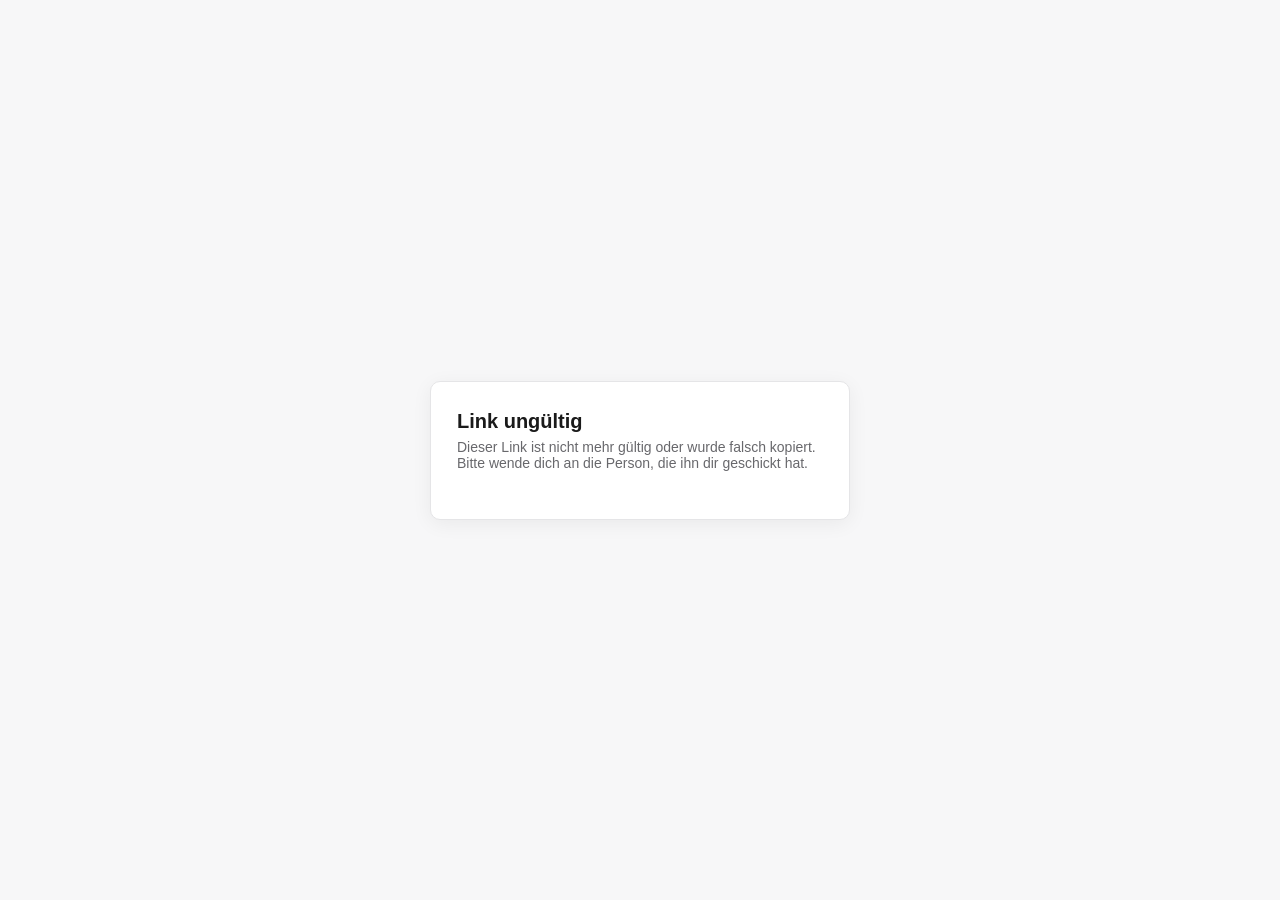
==== kontakt-formular.html @ 027086d7 "Update kontakt-formular.html" ====
<!DOCTYPE html>
<html lang="de">
<head>
  <meta charset="UTF-8" />
  <meta name="viewport" content="width=device-width, initial-scale=1.0" />
  <title>Kontaktdaten eintragen</title>
  <style>
    :root {
      --bg: #f7f7f8;
      --surface: #ffffff;
      --border: #e5e5e7;
      --text: #1a1a1a;
      --text-secondary: #68686c;
      --accent: #d6293e;
      --accent-text: #ffffff;
      --radius: 10px;
      --font: "IBM Plex Sans", -apple-system, sans-serif;
    }
    * { box-sizing: border-box; }
    body {
      margin: 0;
      font-family: var(--font);
      background: var(--bg);
      color: var(--text);
      display: flex;
      align-items: center;
      justify-content: center;
      min-height: 100vh;
      padding: 1.5rem;
    }
    .card {
      background: var(--surface);
      border: 1px solid var(--border);
      border-radius: var(--radius);
      padding: 28px 26px;
      width: 100%;
      max-width: 420px;
      box-shadow: 0 4px 20px rgba(0, 0, 0, 0.06);
    }
    h1 { font-size: 20px; margin: 0 0 6px; }
    p { color: var(--text-secondary); font-size: 14px; margin: 0 0 20px; }
    label { display: block; font-size: 13px; font-weight: 500; margin-bottom: 4px; margin-top: 14px; }
    .row2 { display: flex; gap: 10px; }
    .row2 > div { flex: 1; }
    .row2 .narrow { flex: 0 0 90px; }
    input {
      width: 100%;
      font-family: var(--font);
      font-size: 14px;
      padding: 10px 12px;
      border-radius: var(--radius);
      border: 1px solid var(--border);
      background: #f6f6f7;
    }
    button {
      margin-top: 22px;
      width: 100%;
      font-family: var(--font);
      font-size: 14px;
      font-weight: 500;
      padding: 12px;
      border-radius: var(--radius);
      border: none;
      background: var(--accent);
      color: var(--accent-text);
      cursor: pointer;
    }
    button:disabled { opacity: 0.5; cursor: default; }
    .status { margin-top: 14px; font-size: 13px; }
    .status.error { color: var(--accent); }
    .status.success { color: #1a7a3c; }
    .hidden { display: none; }
  </style>
</head>
<body>
  <div class="card">
    <div id="invalid-state" class="hidden">
      <h1>Link ungültig</h1>
      <p>Dieser Link ist nicht mehr gültig oder wurde falsch kopiert. Bitte wende dich an die Person, die ihn dir geschickt hat.</p>
    </div>

    <div id="form-state" class="hidden">
      <h1>Kontaktdaten</h1>
      <p id="greeting">Trag hier deine Kontaktdaten ein.</p>
      <form id="contact-form">
        <label for="email">E-Mail</label>
        <input type="email" id="email" name="email" />

        <div class="row2">
          <div><label for="street">Straße</label><input type="text" id="street" name="street" /></div>
          <div class="narrow"><label for="houseNumber">Nr.</label><input type="text" id="houseNumber" name="houseNumber" /></div>
        </div>
        <div class="row2">
          <div class="narrow"><label for="zip">PLZ</label><input type="text" id="zip" name="zip" /></div>
          <div><label for="city">Ort</label><input type="text" id="city" name="city" /></div>
        </div>
        <label for="country">Land</label>
        <input type="text" id="country" name="country" />

        <label for="phone">Telefon</label>
        <input type="text" id="phone" name="phone" />
        <button type="submit" id="submit-btn">Speichern</button>
      </form>
      <div id="status" class="status"></div>
    </div>

    <div id="loading-state">
      <p>Lädt…</p>
    </div>
  </div>

  <script>
    // Hier die Web-App-URL aus dem Apps-Script-Deployment eintragen
    // (siehe webapp-backend.gs, Schritt 6 der Anleitung dort)
    const WEBAPP_URL = "https://script.google.com/macros/s/AKfycbzYq3uojflMADX03NrX3e4_4DeB5c48o1mXHzGwSiGv88g0vuJ_bhrySTm_nkqNZ5UlLQ/exec";

    const params = new URLSearchParams(location.search);
    const row = params.get("row");
    const token = params.get("token");

    const loadingEl = document.getElementById("loading-state");
    const invalidEl = document.getElementById("invalid-state");
    const formEl = document.getElementById("form-state");
    const statusEl = document.getElementById("status");

    function showInvalid() {
      loadingEl.classList.add("hidden");
      invalidEl.classList.remove("hidden");
    }

    async function init() {
      if (!row || !token || WEBAPP_URL.startsWith("TRAGE_HIER")) {
        showInvalid();
        return;
      }
      try {
        const res = await fetch(`${WEBAPP_URL}?row=${encodeURIComponent(row)}&token=${encodeURIComponent(token)}`);
        const data = await res.json();
        if (!data.valid) {
          showInvalid();
          return;
        }
        document.getElementById("greeting").textContent = `Hallo ${data.name}, trag hier deine Kontaktdaten ein:`;
        document.getElementById("email").value = data.email || "";
        document.getElementById("street").value = data.street || "";
        document.getElementById("houseNumber").value = data.houseNumber || "";
        document.getElementById("zip").value = data.zip || "";
        document.getElementById("city").value = data.city || "";
        document.getElementById("country").value = data.country || "";
        document.getElementById("phone").value = data.phone || "";
        loadingEl.classList.add("hidden");
        formEl.classList.remove("hidden");
      } catch (err) {
        showInvalid();
      }
    }
    init();

    document.getElementById("contact-form").addEventListener("submit", async (e) => {
      e.preventDefault();
      const btn = document.getElementById("submit-btn");
      btn.disabled = true;
      statusEl.textContent = "";
      statusEl.className = "status";

      const payload = {
        row,
        token,
        email: document.getElementById("email").value.trim(),
        street: document.getElementById("street").value.trim(),
        houseNumber: document.getElementById("houseNumber").value.trim(),
        zip: document.getElementById("zip").value.trim(),
        city: document.getElementById("city").value.trim(),
        country: document.getElementById("country").value.trim(),
        phone: document.getElementById("phone").value.trim(),
      };

      try {
        // Content-Type bewusst text/plain, damit der Browser keine CORS-
        // Preflight-Anfrage schickt — Apps-Script-Web-Apps können damit
        // nicht umgehen. Der Inhalt ist trotzdem normales JSON.
        const res = await fetch(WEBAPP_URL, {
          method: "POST",
          headers: { "Content-Type": "text/plain;charset=utf-8" },
          body: JSON.stringify(payload),
        });
        const data = await res.json();
        if (data.success) {
          statusEl.textContent = "Gespeichert — vielen Dank!";
          statusEl.className = "status success";
        } else {
          statusEl.textContent = data.error || "Fehler beim Speichern.";
          statusEl.className = "status error";
        }
      } catch (err) {
        statusEl.textContent = "Fehler beim Speichern. Bitte später erneut versuchen.";
        statusEl.className = "status error";
      } finally {
        btn.disabled = false;
      }
    });
  </script>
</body>
</html>
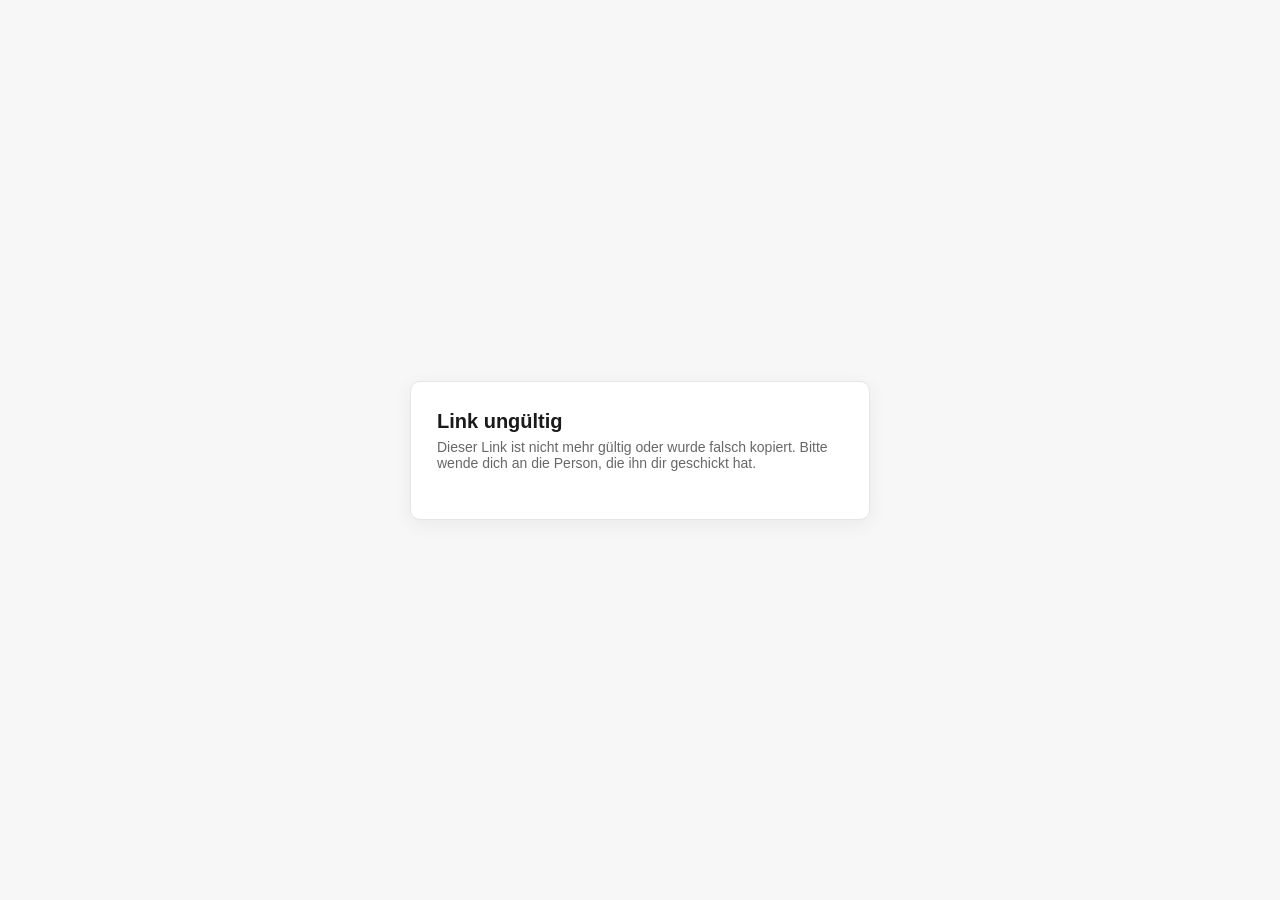
==== commit 3888013e: "Update kontakt-formular.html" ====
--- a/kontakt-formular.html
+++ b/kontakt-formular.html
@@ -3,7 +3,7 @@
 <head>
   <meta charset="UTF-8" />
   <meta name="viewport" content="width=device-width, initial-scale=1.0" />
-  <title>Kontaktdaten eintragen</title>
+  <title>Kurzbio & Foto einreichen</title>
   <style>
     :root {
       --bg: #f7f7f8;
@@ -11,6 +11,7 @@
       --border: #e5e5e7;
       --text: #1a1a1a;
       --text-secondary: #68686c;
+      --text-muted: #9a9a9e;
       --accent: #d6293e;
       --accent-text: #ffffff;
       --radius: 10px;
@@ -34,16 +35,13 @@
       border-radius: var(--radius);
       padding: 28px 26px;
       width: 100%;
-      max-width: 420px;
+      max-width: 460px;
       box-shadow: 0 4px 20px rgba(0, 0, 0, 0.06);
     }
     h1 { font-size: 20px; margin: 0 0 6px; }
     p { color: var(--text-secondary); font-size: 14px; margin: 0 0 20px; }
-    label { display: block; font-size: 13px; font-weight: 500; margin-bottom: 4px; margin-top: 14px; }
-    .row2 { display: flex; gap: 10px; }
-    .row2 > div { flex: 1; }
-    .row2 .narrow { flex: 0 0 90px; }
-    input {
+    label { display: block; font-size: 13px; font-weight: 500; margin-bottom: 4px; margin-top: 16px; }
+    textarea, input[type="file"], input[type="text"] {
       width: 100%;
       font-family: var(--font);
       font-size: 14px;
@@ -52,8 +50,13 @@
       border: 1px solid var(--border);
       background: #f6f6f7;
     }
+    textarea { min-height: 150px; resize: vertical; line-height: 1.5; }
+    .counter { font-size: 12px; color: var(--text-muted); margin-top: 4px; text-align: right; }
+    .counter.over { color: var(--accent); font-weight: 600; }
+    .current-photo { margin-top: 8px; font-size: 12px; color: var(--text-secondary); }
+    .current-photo a { color: var(--accent); }
     button {
-      margin-top: 22px;
+      margin-top: 24px;
       width: 100%;
       font-family: var(--font);
       font-size: 14px;
@@ -69,6 +72,7 @@
     .status { margin-top: 14px; font-size: 13px; }
     .status.error { color: var(--accent); }
     .status.success { color: #1a7a3c; }
+    .hint { font-size: 12px; color: var(--text-muted); margin-top: 6px; }
     .hidden { display: none; }
   </style>
 </head>
@@ -80,25 +84,22 @@
     </div>
 
     <div id="form-state" class="hidden">
-      <h1>Kontaktdaten</h1>
-      <p id="greeting">Trag hier deine Kontaktdaten ein.</p>
-      <form id="contact-form">
-        <label for="email">E-Mail</label>
-        <input type="email" id="email" name="email" />
-
-        <div class="row2">
-          <div><label for="street">Straße</label><input type="text" id="street" name="street" /></div>
-          <div class="narrow"><label for="houseNumber">Nr.</label><input type="text" id="houseNumber" name="houseNumber" /></div>
-        </div>
-        <div class="row2">
-          <div class="narrow"><label for="zip">PLZ</label><input type="text" id="zip" name="zip" /></div>
-          <div><label for="city">Ort</label><input type="text" id="city" name="city" /></div>
-        </div>
-        <label for="country">Land</label>
-        <input type="text" id="country" name="country" />
-
-        <label for="phone">Telefon</label>
-        <input type="text" id="phone" name="phone" />
+      <h1>Programmheft</h1>
+      <p id="greeting">Kurzbio und Foto fürs Programmheft.</p>
+      <form id="ph-form">
+        <label for="bio">Kurzbio</label>
+        <textarea id="bio" name="bio"></textarea>
+        <div class="counter" id="counter"></div>
+
+        <label for="photo">Foto</label>
+        <input type="file" id="photo" name="photo" accept="image/*" />
+        <div class="hint">JPG oder PNG, maximal 5 MB.</div>
+        <div class="current-photo hidden" id="current-photo"></div>
+
+        <label for="photoCredits">Bildcredits</label>
+        <input type="text" id="photoCredits" name="photoCredits" placeholder="Name des/der Fotograf:in" />
+        <div class="hint">Wird als Bildnachweis im Programmheft abgedruckt.</div>
+
         <button type="submit" id="submit-btn">Speichern</button>
       </form>
       <div id="status" class="status"></div>
@@ -110,9 +111,8 @@
   </div>
 
   <script>
-    // Hier die Web-App-URL aus dem Apps-Script-Deployment eintragen
-    // (siehe webapp-backend.gs, Schritt 6 der Anleitung dort)
-    const WEBAPP_URL = "https://script.google.com/macros/s/AKfycbzYq3uojflMADX03NrX3e4_4DeB5c48o1mXHzGwSiGv88g0vuJ_bhrySTm_nkqNZ5UlLQ/exec";
+    // Dieselbe Web-App-URL wie in kontakt-formular.html
+    const WEBAPP_URL = "TRAGE_HIER_DEINE_WEB_APP_URL_EIN";
 
     const params = new URLSearchParams(location.search);
     const row = params.get("row");
@@ -122,11 +122,22 @@
     const invalidEl = document.getElementById("invalid-state");
     const formEl = document.getElementById("form-state");
     const statusEl = document.getElementById("status");
+    const bioEl = document.getElementById("bio");
+    const counterEl = document.getElementById("counter");
+    let bioMax = 800;
 
     function showInvalid() {
       loadingEl.classList.add("hidden");
       invalidEl.classList.remove("hidden");
     }
+
+    function updateCounter() {
+      const len = bioEl.value.length;
+      counterEl.textContent = `${len} / ${bioMax} Zeichen`;
+      counterEl.className = len > bioMax ? "counter over" : "counter";
+    }
+
+    bioEl.addEventListener("input", updateCounter);
 
     async function init() {
       if (!row || !token || WEBAPP_URL.startsWith("TRAGE_HIER")) {
@@ -134,20 +145,26 @@
         return;
       }
       try {
-        const res = await fetch(`${WEBAPP_URL}?row=${encodeURIComponent(row)}&token=${encodeURIComponent(token)}`);
+        const res = await fetch(`${WEBAPP_URL}?type=programmheft&row=${encodeURIComponent(row)}&token=${encodeURIComponent(token)}`);
         const data = await res.json();
         if (!data.valid) {
           showInvalid();
           return;
         }
-        document.getElementById("greeting").textContent = `Hallo ${data.name}, trag hier deine Kontaktdaten ein:`;
-        document.getElementById("email").value = data.email || "";
-        document.getElementById("street").value = data.street || "";
-        document.getElementById("houseNumber").value = data.houseNumber || "";
-        document.getElementById("zip").value = data.zip || "";
-        document.getElementById("city").value = data.city || "";
-        document.getElementById("country").value = data.country || "";
-        document.getElementById("phone").value = data.phone || "";
+        bioMax = data.bioMaxChars || 800;
+        bioEl.setAttribute("maxlength", String(bioMax));
+        document.getElementById("greeting").textContent =
+          `Hallo ${data.name}, bitte Kurzbio und Foto für ${data.events || "das Festival"} einreichen:`;
+        bioEl.value = data.bio || "";
+        document.getElementById("photoCredits").value = data.photoCredits || "";
+        updateCounter();
+
+        if (data.photoUrl) {
+          const cp = document.getElementById("current-photo");
+          cp.classList.remove("hidden");
+          cp.innerHTML = `Bereits hochgeladen: <a href="${data.photoUrl}" target="_blank" rel="noopener">aktuelles Foto ansehen</a>. Neues Foto ersetzt das alte.`;
+        }
+
         loadingEl.classList.add("hidden");
         formEl.classList.remove("hidden");
       } catch (err) {
@@ -156,29 +173,58 @@
     }
     init();
 
-    document.getElementById("contact-form").addEventListener("submit", async (e) => {
+    function readFileAsDataUrl(file) {
+      return new Promise((resolve, reject) => {
+        const reader = new FileReader();
+        reader.onload = () => resolve(reader.result);
+        reader.onerror = () => reject(new Error("Datei konnte nicht gelesen werden."));
+        reader.readAsDataURL(file);
+      });
+    }
+
+    document.getElementById("ph-form").addEventListener("submit", async (e) => {
       e.preventDefault();
       const btn = document.getElementById("submit-btn");
-      btn.disabled = true;
+      const fileInput = document.getElementById("photo");
       statusEl.textContent = "";
       statusEl.className = "status";
 
+      if (bioEl.value.length > bioMax) {
+        statusEl.textContent = `Die Kurzbio ist zu lang (maximal ${bioMax} Zeichen).`;
+        statusEl.className = "status error";
+        return;
+      }
+
       const payload = {
+        action: "saveProgrammheft",
         row,
         token,
-        email: document.getElementById("email").value.trim(),
-        street: document.getElementById("street").value.trim(),
-        houseNumber: document.getElementById("houseNumber").value.trim(),
-        zip: document.getElementById("zip").value.trim(),
-        city: document.getElementById("city").value.trim(),
-        country: document.getElementById("country").value.trim(),
-        phone: document.getElementById("phone").value.trim(),
+        bio: bioEl.value.trim(),
+        photoCredits: document.getElementById("photoCredits").value.trim(),
       };
 
+      const file = fileInput.files[0];
+      if (file) {
+        if (file.size > 5 * 1024 * 1024) {
+          statusEl.textContent = "Das Bild ist zu groß (maximal 5 MB).";
+          statusEl.className = "status error";
+          return;
+        }
+        try {
+          payload.photoData = await readFileAsDataUrl(file);
+          payload.photoName = file.name;
+          payload.photoMime = file.type || "image/jpeg";
+        } catch (err) {
+          statusEl.textContent = "Bild konnte nicht gelesen werden.";
+          statusEl.className = "status error";
+          return;
+        }
+      }
+
+      btn.disabled = true;
+      statusEl.textContent = "Wird gespeichert…";
+
       try {
-        // Content-Type bewusst text/plain, damit der Browser keine CORS-
-        // Preflight-Anfrage schickt — Apps-Script-Web-Apps können damit
-        // nicht umgehen. Der Inhalt ist trotzdem normales JSON.
         const res = await fetch(WEBAPP_URL, {
           method: "POST",
           headers: { "Content-Type": "text/plain;charset=utf-8" },
@@ -188,6 +234,7 @@
         if (data.success) {
           statusEl.textContent = "Gespeichert — vielen Dank!";
           statusEl.className = "status success";
+          fileInput.value = "";
         } else {
           statusEl.textContent = data.error || "Fehler beim Speichern.";
           statusEl.className = "status error";
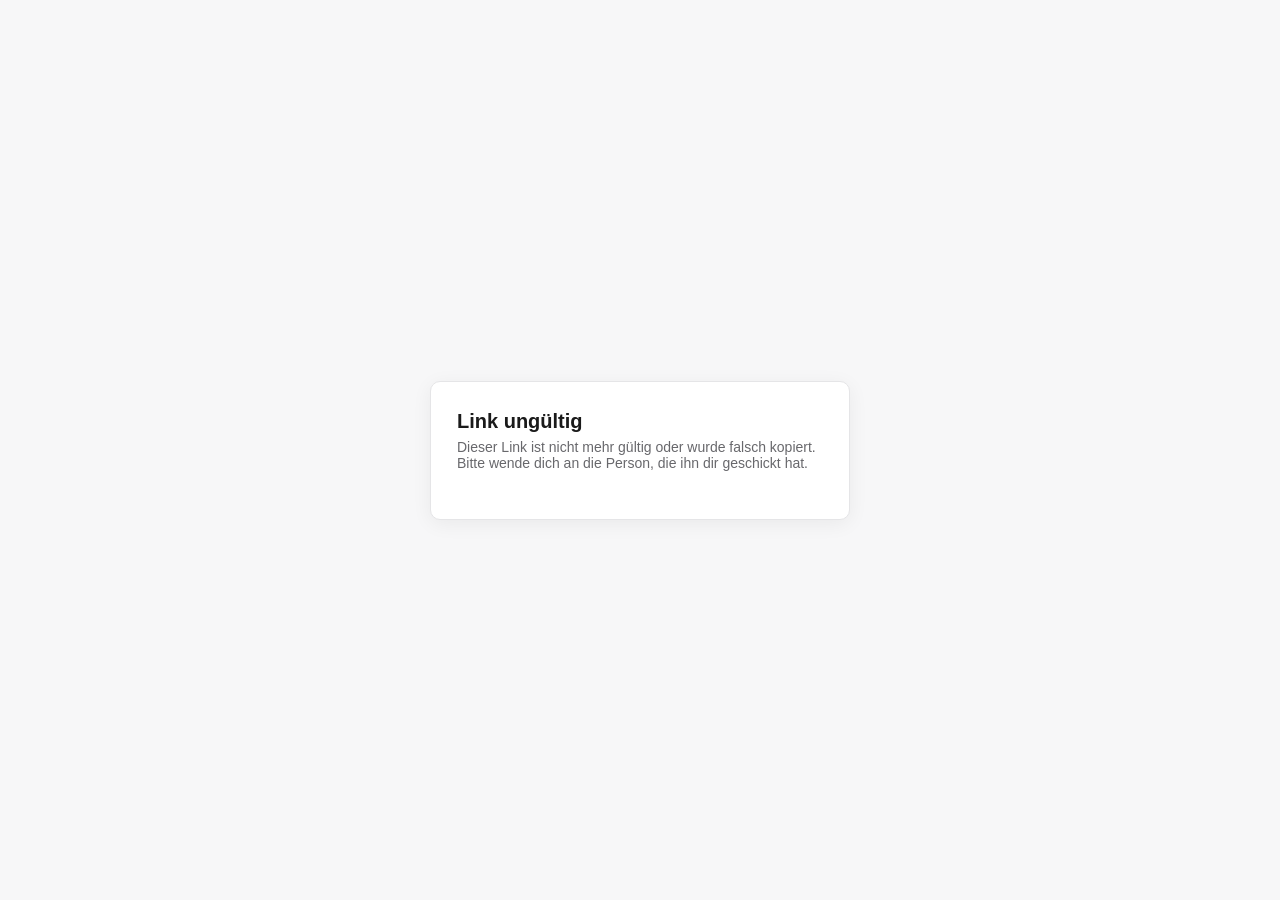
==== commit 5711b6a1: "Update kontakt-formular.html" ====
--- a/kontakt-formular.html
+++ b/kontakt-formular.html
@@ -3,7 +3,7 @@
 <head>
   <meta charset="UTF-8" />
   <meta name="viewport" content="width=device-width, initial-scale=1.0" />
-  <title>Kurzbio & Foto einreichen</title>
+  <title>Kontaktdaten eintragen</title>
   <style>
     :root {
       --bg: #f7f7f8;
@@ -11,7 +11,6 @@
       --border: #e5e5e7;
       --text: #1a1a1a;
       --text-secondary: #68686c;
-      --text-muted: #9a9a9e;
       --accent: #d6293e;
       --accent-text: #ffffff;
       --radius: 10px;
@@ -35,13 +34,16 @@
       border-radius: var(--radius);
       padding: 28px 26px;
       width: 100%;
-      max-width: 460px;
+      max-width: 420px;
       box-shadow: 0 4px 20px rgba(0, 0, 0, 0.06);
     }
     h1 { font-size: 20px; margin: 0 0 6px; }
     p { color: var(--text-secondary); font-size: 14px; margin: 0 0 20px; }
-    label { display: block; font-size: 13px; font-weight: 500; margin-bottom: 4px; margin-top: 16px; }
-    textarea, input[type="file"], input[type="text"] {
+    label { display: block; font-size: 13px; font-weight: 500; margin-bottom: 4px; margin-top: 14px; }
+    .row2 { display: flex; gap: 10px; }
+    .row2 > div { flex: 1; }
+    .row2 .narrow { flex: 0 0 90px; }
+    input {
       width: 100%;
       font-family: var(--font);
       font-size: 14px;
@@ -50,13 +52,8 @@
       border: 1px solid var(--border);
       background: #f6f6f7;
     }
-    textarea { min-height: 150px; resize: vertical; line-height: 1.5; }
-    .counter { font-size: 12px; color: var(--text-muted); margin-top: 4px; text-align: right; }
-    .counter.over { color: var(--accent); font-weight: 600; }
-    .current-photo { margin-top: 8px; font-size: 12px; color: var(--text-secondary); }
-    .current-photo a { color: var(--accent); }
     button {
-      margin-top: 24px;
+      margin-top: 22px;
       width: 100%;
       font-family: var(--font);
       font-size: 14px;
@@ -72,7 +69,6 @@
     .status { margin-top: 14px; font-size: 13px; }
     .status.error { color: var(--accent); }
     .status.success { color: #1a7a3c; }
-    .hint { font-size: 12px; color: var(--text-muted); margin-top: 6px; }
     .hidden { display: none; }
   </style>
 </head>
@@ -84,22 +80,25 @@
     </div>
 
     <div id="form-state" class="hidden">
-      <h1>Programmheft</h1>
-      <p id="greeting">Kurzbio und Foto fürs Programmheft.</p>
-      <form id="ph-form">
-        <label for="bio">Kurzbio</label>
-        <textarea id="bio" name="bio"></textarea>
-        <div class="counter" id="counter"></div>
-
-        <label for="photo">Foto</label>
-        <input type="file" id="photo" name="photo" accept="image/*" />
-        <div class="hint">JPG oder PNG, maximal 5 MB.</div>
-        <div class="current-photo hidden" id="current-photo"></div>
-
-        <label for="photoCredits">Bildcredits</label>
-        <input type="text" id="photoCredits" name="photoCredits" placeholder="Name des/der Fotograf:in" />
-        <div class="hint">Wird als Bildnachweis im Programmheft abgedruckt.</div>
-
+      <h1>Kontaktdaten</h1>
+      <p id="greeting">Trag hier deine Kontaktdaten ein.</p>
+      <form id="contact-form">
+        <label for="email">E-Mail</label>
+        <input type="email" id="email" name="email" />
+
+        <div class="row2">
+          <div><label for="street">Straße</label><input type="text" id="street" name="street" /></div>
+          <div class="narrow"><label for="houseNumber">Nr.</label><input type="text" id="houseNumber" name="houseNumber" /></div>
+        </div>
+        <div class="row2">
+          <div class="narrow"><label for="zip">PLZ</label><input type="text" id="zip" name="zip" /></div>
+          <div><label for="city">Ort</label><input type="text" id="city" name="city" /></div>
+        </div>
+        <label for="country">Land</label>
+        <input type="text" id="country" name="country" />
+
+        <label for="phone">Telefon</label>
+        <input type="text" id="phone" name="phone" />
         <button type="submit" id="submit-btn">Speichern</button>
       </form>
       <div id="status" class="status"></div>
@@ -111,8 +110,9 @@
   </div>
 
   <script>
-    // Dieselbe Web-App-URL wie in kontakt-formular.html
-    const WEBAPP_URL = "TRAGE_HIER_DEINE_WEB_APP_URL_EIN";
+    // Hier die Web-App-URL aus dem Apps-Script-Deployment eintragen
+    // (siehe webapp-backend.gs, Schritt 6 der Anleitung dort)
+    const WEBAPP_URL = "https://script.google.com/macros/s/AKfycbzoRSi9lxr3xZ4S4DK73rRXZ5J8LnY3_URgVNkEHf1Dm2SESF7mDmYQ9d5VWVlfZUFEJQ/exec";
 
     const params = new URLSearchParams(location.search);
     const row = params.get("row");
@@ -122,22 +122,11 @@
     const invalidEl = document.getElementById("invalid-state");
     const formEl = document.getElementById("form-state");
     const statusEl = document.getElementById("status");
-    const bioEl = document.getElementById("bio");
-    const counterEl = document.getElementById("counter");
-    let bioMax = 800;
 
     function showInvalid() {
       loadingEl.classList.add("hidden");
       invalidEl.classList.remove("hidden");
     }
-
-    function updateCounter() {
-      const len = bioEl.value.length;
-      counterEl.textContent = `${len} / ${bioMax} Zeichen`;
-      counterEl.className = len > bioMax ? "counter over" : "counter";
-    }
-
-    bioEl.addEventListener("input", updateCounter);
 
     async function init() {
       if (!row || !token || WEBAPP_URL.startsWith("TRAGE_HIER")) {
@@ -145,26 +134,20 @@
         return;
       }
       try {
-        const res = await fetch(`${WEBAPP_URL}?type=programmheft&row=${encodeURIComponent(row)}&token=${encodeURIComponent(token)}`);
+        const res = await fetch(`${WEBAPP_URL}?row=${encodeURIComponent(row)}&token=${encodeURIComponent(token)}`);
         const data = await res.json();
         if (!data.valid) {
           showInvalid();
           return;
         }
-        bioMax = data.bioMaxChars || 800;
-        bioEl.setAttribute("maxlength", String(bioMax));
-        document.getElementById("greeting").textContent =
-          `Hallo ${data.name}, bitte Kurzbio und Foto für ${data.events || "das Festival"} einreichen:`;
-        bioEl.value = data.bio || "";
-        document.getElementById("photoCredits").value = data.photoCredits || "";
-        updateCounter();
-
-        if (data.photoUrl) {
-          const cp = document.getElementById("current-photo");
-          cp.classList.remove("hidden");
-          cp.innerHTML = `Bereits hochgeladen: <a href="${data.photoUrl}" target="_blank" rel="noopener">aktuelles Foto ansehen</a>. Neues Foto ersetzt das alte.`;
-        }
-
+        document.getElementById("greeting").textContent = `Hallo ${data.name}, trag hier deine Kontaktdaten ein:`;
+        document.getElementById("email").value = data.email || "";
+        document.getElementById("street").value = data.street || "";
+        document.getElementById("houseNumber").value = data.houseNumber || "";
+        document.getElementById("zip").value = data.zip || "";
+        document.getElementById("city").value = data.city || "";
+        document.getElementById("country").value = data.country || "";
+        document.getElementById("phone").value = data.phone || "";
         loadingEl.classList.add("hidden");
         formEl.classList.remove("hidden");
       } catch (err) {
@@ -173,58 +156,29 @@
     }
     init();
 
-    function readFileAsDataUrl(file) {
-      return new Promise((resolve, reject) => {
-        const reader = new FileReader();
-        reader.onload = () => resolve(reader.result);
-        reader.onerror = () => reject(new Error("Datei konnte nicht gelesen werden."));
-        reader.readAsDataURL(file);
-      });
-    }
-
-    document.getElementById("ph-form").addEventListener("submit", async (e) => {
+    document.getElementById("contact-form").addEventListener("submit", async (e) => {
       e.preventDefault();
       const btn = document.getElementById("submit-btn");
-      const fileInput = document.getElementById("photo");
+      btn.disabled = true;
       statusEl.textContent = "";
       statusEl.className = "status";
 
-      if (bioEl.value.length > bioMax) {
-        statusEl.textContent = `Die Kurzbio ist zu lang (maximal ${bioMax} Zeichen).`;
-        statusEl.className = "status error";
-        return;
-      }
-
       const payload = {
-        action: "saveProgrammheft",
         row,
         token,
-        bio: bioEl.value.trim(),
-        photoCredits: document.getElementById("photoCredits").value.trim(),
+        email: document.getElementById("email").value.trim(),
+        street: document.getElementById("street").value.trim(),
+        houseNumber: document.getElementById("houseNumber").value.trim(),
+        zip: document.getElementById("zip").value.trim(),
+        city: document.getElementById("city").value.trim(),
+        country: document.getElementById("country").value.trim(),
+        phone: document.getElementById("phone").value.trim(),
       };
 
-      const file = fileInput.files[0];
-      if (file) {
-        if (file.size > 5 * 1024 * 1024) {
-          statusEl.textContent = "Das Bild ist zu groß (maximal 5 MB).";
-          statusEl.className = "status error";
-          return;
-        }
-        try {
-          payload.photoData = await readFileAsDataUrl(file);
-          payload.photoName = file.name;
-          payload.photoMime = file.type || "image/jpeg";
-        } catch (err) {
-          statusEl.textContent = "Bild konnte nicht gelesen werden.";
-          statusEl.className = "status error";
-          return;
-        }
-      }
-
-      btn.disabled = true;
-      statusEl.textContent = "Wird gespeichert…";
-
       try {
+        // Content-Type bewusst text/plain, damit der Browser keine CORS-
+        // Preflight-Anfrage schickt — Apps-Script-Web-Apps können damit
+        // nicht umgehen. Der Inhalt ist trotzdem normales JSON.
         const res = await fetch(WEBAPP_URL, {
           method: "POST",
           headers: { "Content-Type": "text/plain;charset=utf-8" },
@@ -234,7 +188,6 @@
         if (data.success) {
           statusEl.textContent = "Gespeichert — vielen Dank!";
           statusEl.className = "status success";
-          fileInput.value = "";
         } else {
           statusEl.textContent = data.error || "Fehler beim Speichern.";
           statusEl.className = "status error";
